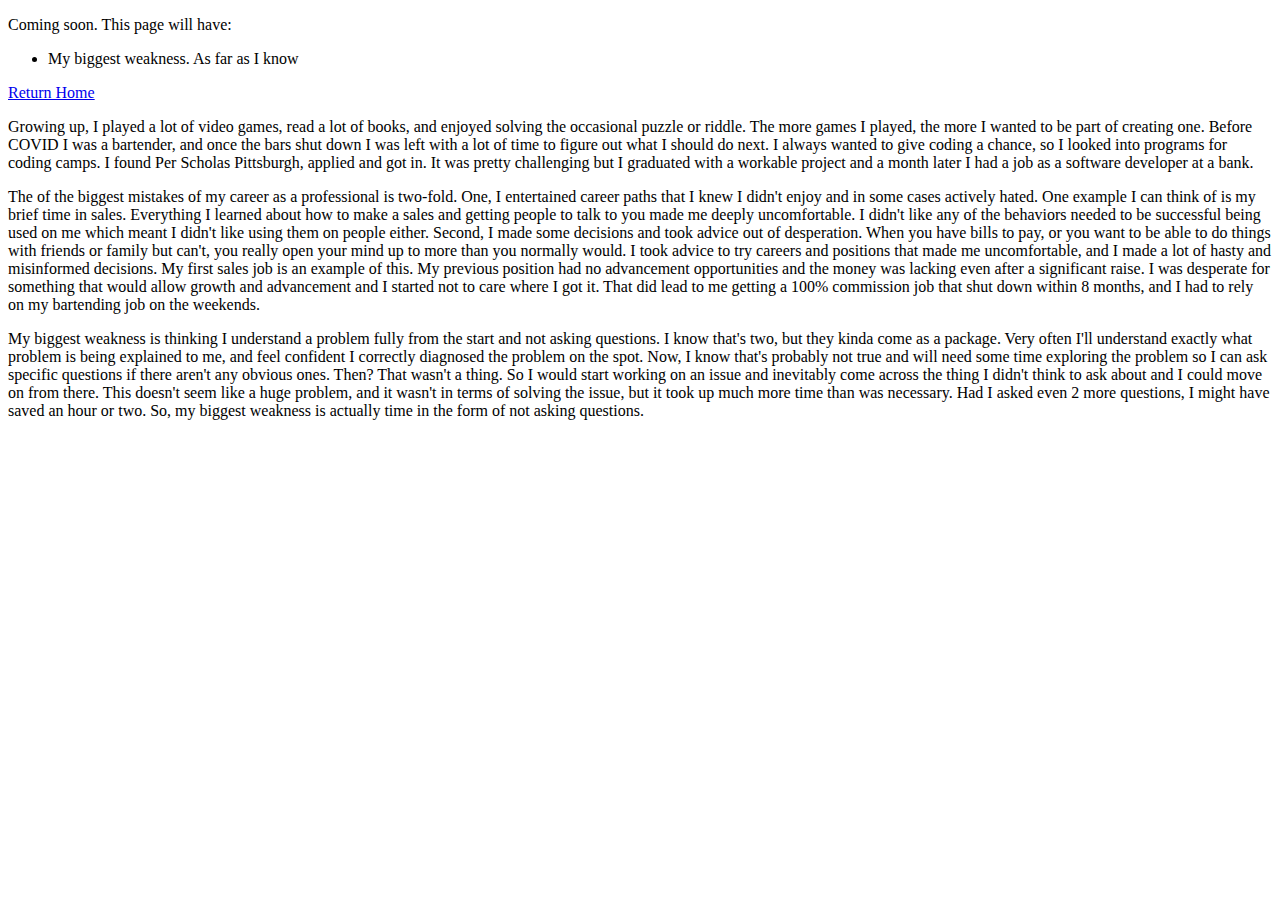
==== about.html @ 080684db "Added weaknesses to about me" ====
<!DOCTYPE html>
<html>
    <head>
        <title>About Me</title>
    </head>

    <body>
        <p>
            Coming soon. This page will have:
            <ul>
                <li>My biggest weakness. As far as I know</li>
            </ul>
        </p>
        <p><a href = "index.html">Return Home</a></p>

        <p>Growing up, I played a lot of video games, read a lot of books, and enjoyed solving the occasional puzzle or riddle.
            The more games I played, the more I wanted to be part of creating one. Before COVID I was a bartender, and once the bars shut down
            I was left with a lot of time to figure out what I should do next. I always wanted to give coding a chance, so I looked into programs
            for coding camps. I found Per Scholas Pittsburgh, applied and got in. It was pretty challenging but I graduated with a workable project
            and a month later I had a job as a software developer at a bank.</p>

        <p>The of the biggest mistakes of my career as a professional is two-fold. One, I entertained career paths that I knew I didn't enjoy
            and in some cases actively hated. One example I can think of is my brief time in sales. Everything I learned about how to make a sales
            and getting people to talk to you made me deeply uncomfortable. I didn't like any of the behaviors needed to be successful being used on
            me which meant I didn't like using them on people either. Second, I made some decisions and took advice out of desperation.
            When you have bills to pay, or you want to be able to do things with friends or family but can't, you really open your mind up to more 
            than you normally would. I took advice to try careers and positions that made me uncomfortable, and I made a lot of hasty and 
            misinformed decisions. My first sales job is an example of this. My previous position had no advancement opportunities and the money was 
            lacking even after a significant raise. I was desperate for something that would allow growth and advancement and I started not to care
            where I got it. That did lead to me getting a 100% commission job that shut down within 8 months, and I had to rely on my bartending job 
            on the weekends.</p>

        <p>My biggest weakness is thinking I understand a problem fully from the start and not asking questions. I know that's two, but they kinda
            come as a package. Very often I'll understand exactly what problem is being explained to me, and feel confident I correctly diagnosed
            the problem on the spot. Now, I know that's probably not true and will need some time exploring the problem so I can ask specific questions
            if there aren't any obvious ones. Then? That wasn't a thing. So I would start working on an issue and inevitably come across the thing I
            didn't think to ask about and I could move on from there. This doesn't seem like a huge problem, and it wasn't in terms of solving the issue,
            but it took up much more time than was necessary. Had I asked even 2 more questions, I might have saved an hour or two. So, my biggest weakness
            is actually time in the form of not asking questions.            
        </p>
    </body>
</html>
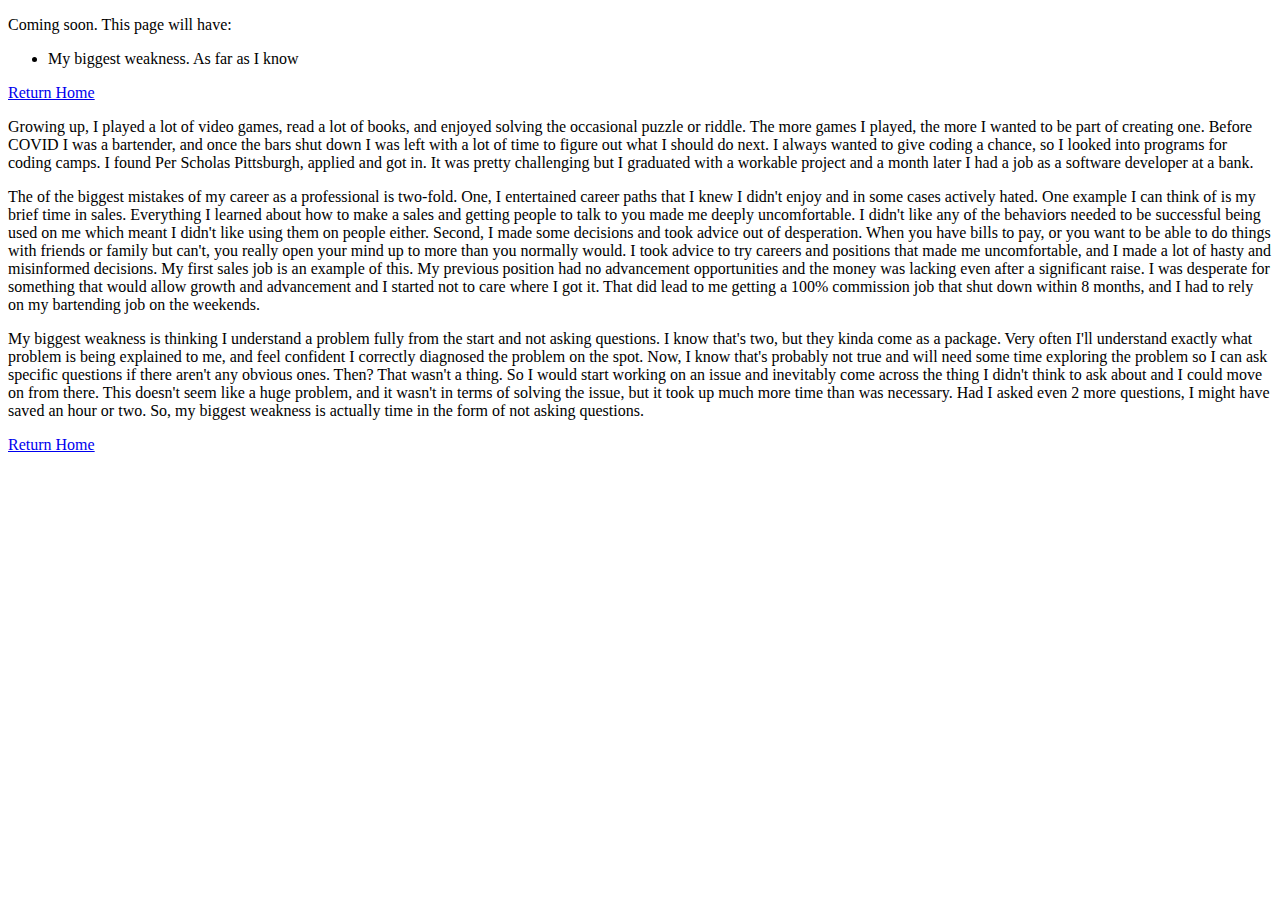
==== commit 2aacc80e: "Needed update to push" ====
--- a/about.html
+++ b/about.html
@@ -38,5 +38,7 @@
             but it took up much more time than was necessary. Had I asked even 2 more questions, I might have saved an hour or two. So, my biggest weakness
             is actually time in the form of not asking questions.            
         </p>
+
+        <p><a href = "index.html">Return Home</a></p>
     </body>
 </html>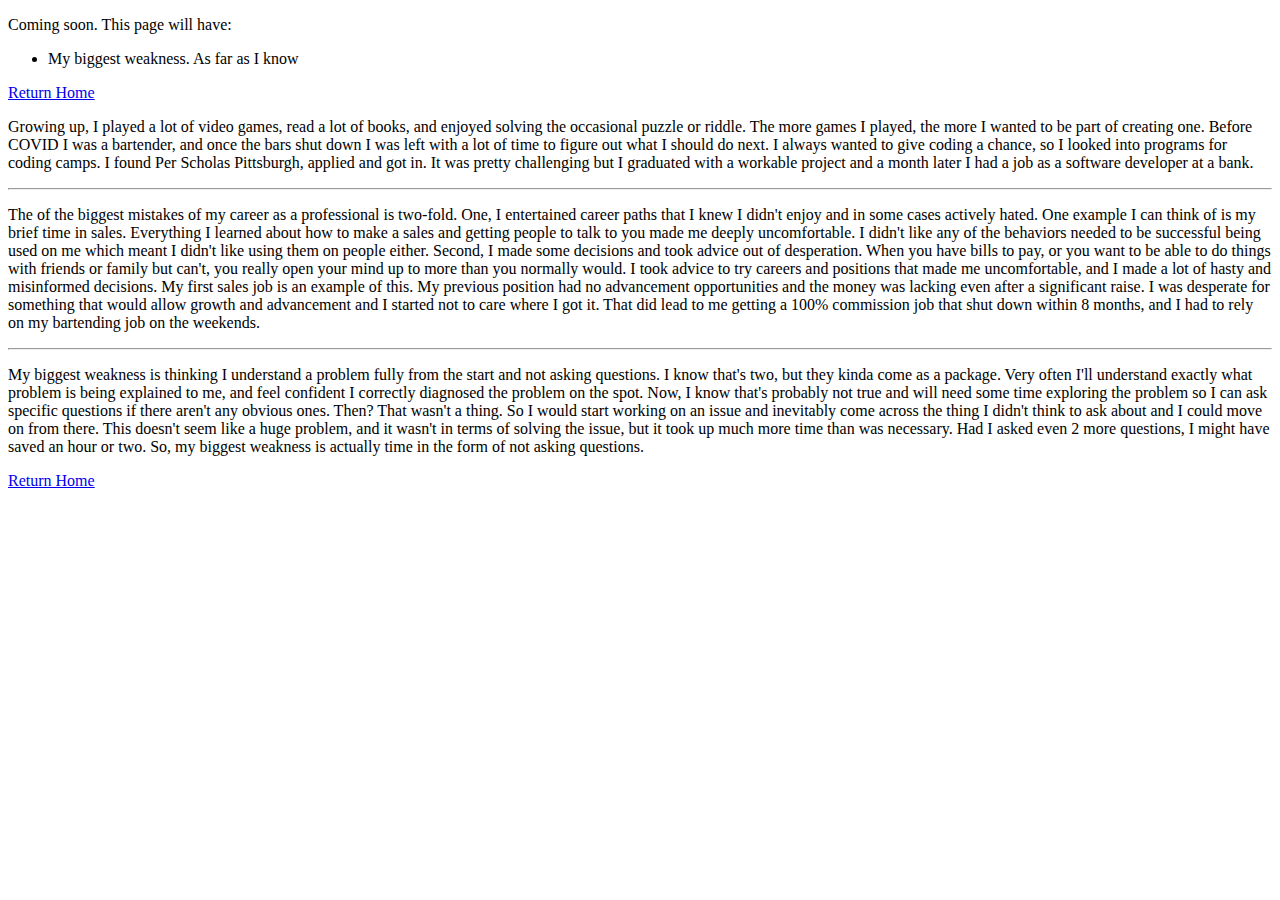
==== commit 60682fc5: "Added <hr> for basic looks" ====
--- a/about.html
+++ b/about.html
@@ -18,6 +18,7 @@
             I was left with a lot of time to figure out what I should do next. I always wanted to give coding a chance, so I looked into programs
             for coding camps. I found Per Scholas Pittsburgh, applied and got in. It was pretty challenging but I graduated with a workable project
             and a month later I had a job as a software developer at a bank.</p>
+            <hr>
 
         <p>The of the biggest mistakes of my career as a professional is two-fold. One, I entertained career paths that I knew I didn't enjoy
             and in some cases actively hated. One example I can think of is my brief time in sales. Everything I learned about how to make a sales
@@ -29,6 +30,7 @@
             lacking even after a significant raise. I was desperate for something that would allow growth and advancement and I started not to care
             where I got it. That did lead to me getting a 100% commission job that shut down within 8 months, and I had to rely on my bartending job 
             on the weekends.</p>
+            <hr>
 
         <p>My biggest weakness is thinking I understand a problem fully from the start and not asking questions. I know that's two, but they kinda
             come as a package. Very often I'll understand exactly what problem is being explained to me, and feel confident I correctly diagnosed
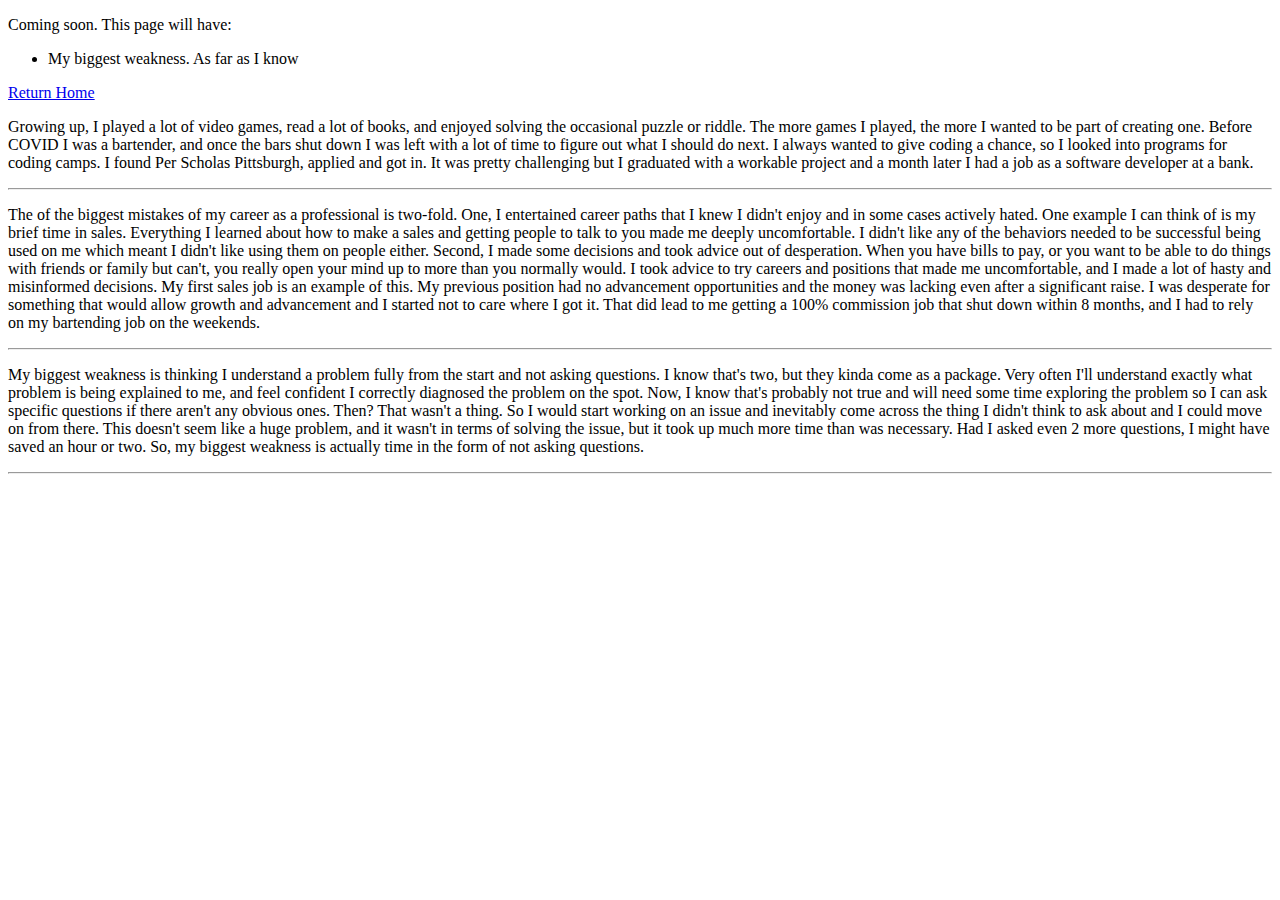
==== commit da1864f0: "Changed font and background color" ====
--- a/about.html
+++ b/about.html
@@ -40,7 +40,6 @@
             but it took up much more time than was necessary. Had I asked even 2 more questions, I might have saved an hour or two. So, my biggest weakness
             is actually time in the form of not asking questions.            
         </p>
-
-        <p><a href = "index.html">Return Home</a></p>
+            <hr>
     </body>
 </html>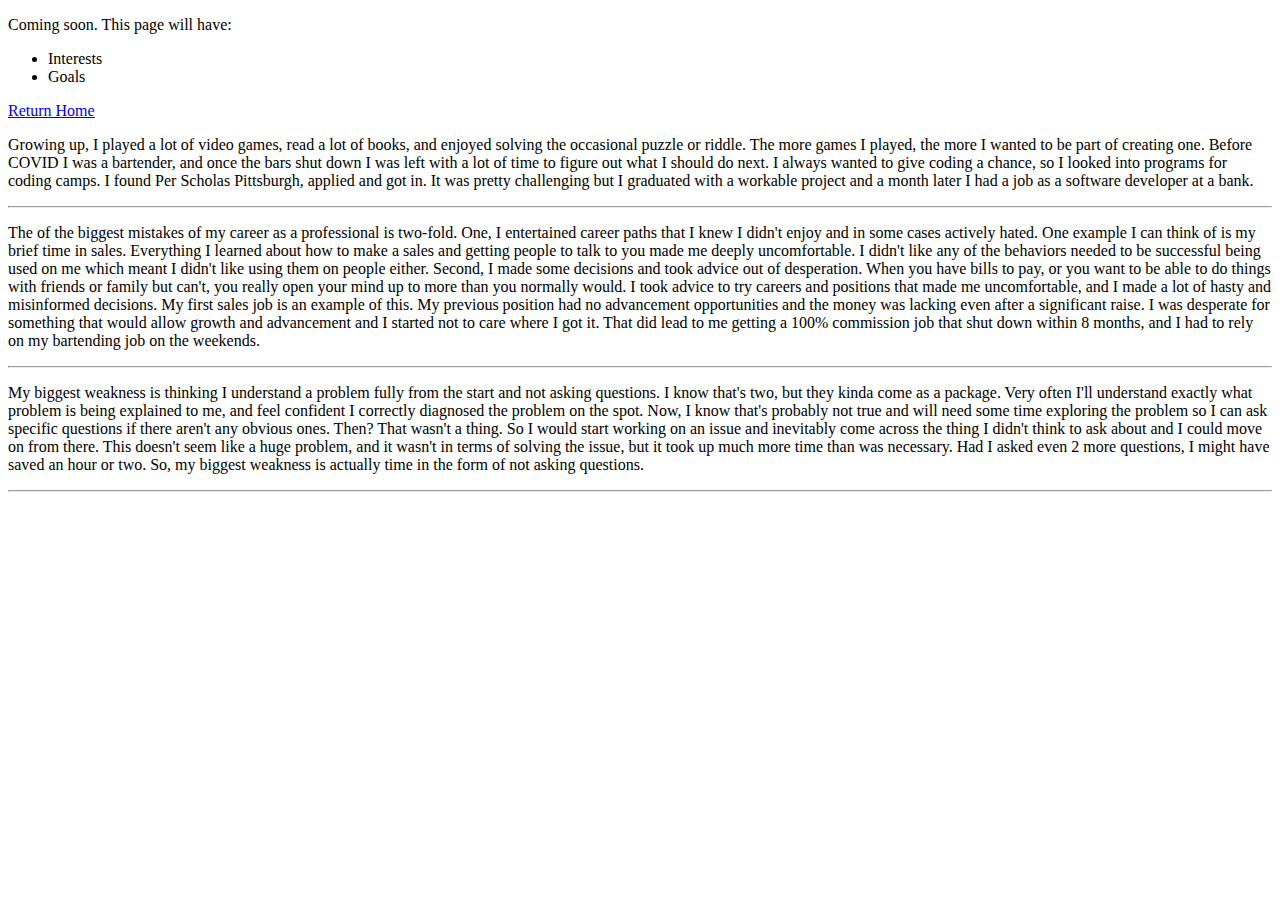
==== commit dc0f70f4: "Added divs to each section of home & about pages for CSS styling later. About page has new sections " ====
--- a/about.html
+++ b/about.html
@@ -8,11 +8,13 @@
         <p>
             Coming soon. This page will have:
             <ul>
-                <li>My biggest weakness. As far as I know</li>
+                <li>Interests</li>
+                <li>Goals</li>
             </ul>
         </p>
         <p><a href = "index.html">Return Home</a></p>
-
+        <div class = "container">
+        <div class = "about-container">
         <p>Growing up, I played a lot of video games, read a lot of books, and enjoyed solving the occasional puzzle or riddle.
             The more games I played, the more I wanted to be part of creating one. Before COVID I was a bartender, and once the bars shut down
             I was left with a lot of time to figure out what I should do next. I always wanted to give coding a chance, so I looked into programs
@@ -41,5 +43,7 @@
             is actually time in the form of not asking questions.            
         </p>
             <hr>
+        </div>
+        </div>
     </body>
 </html>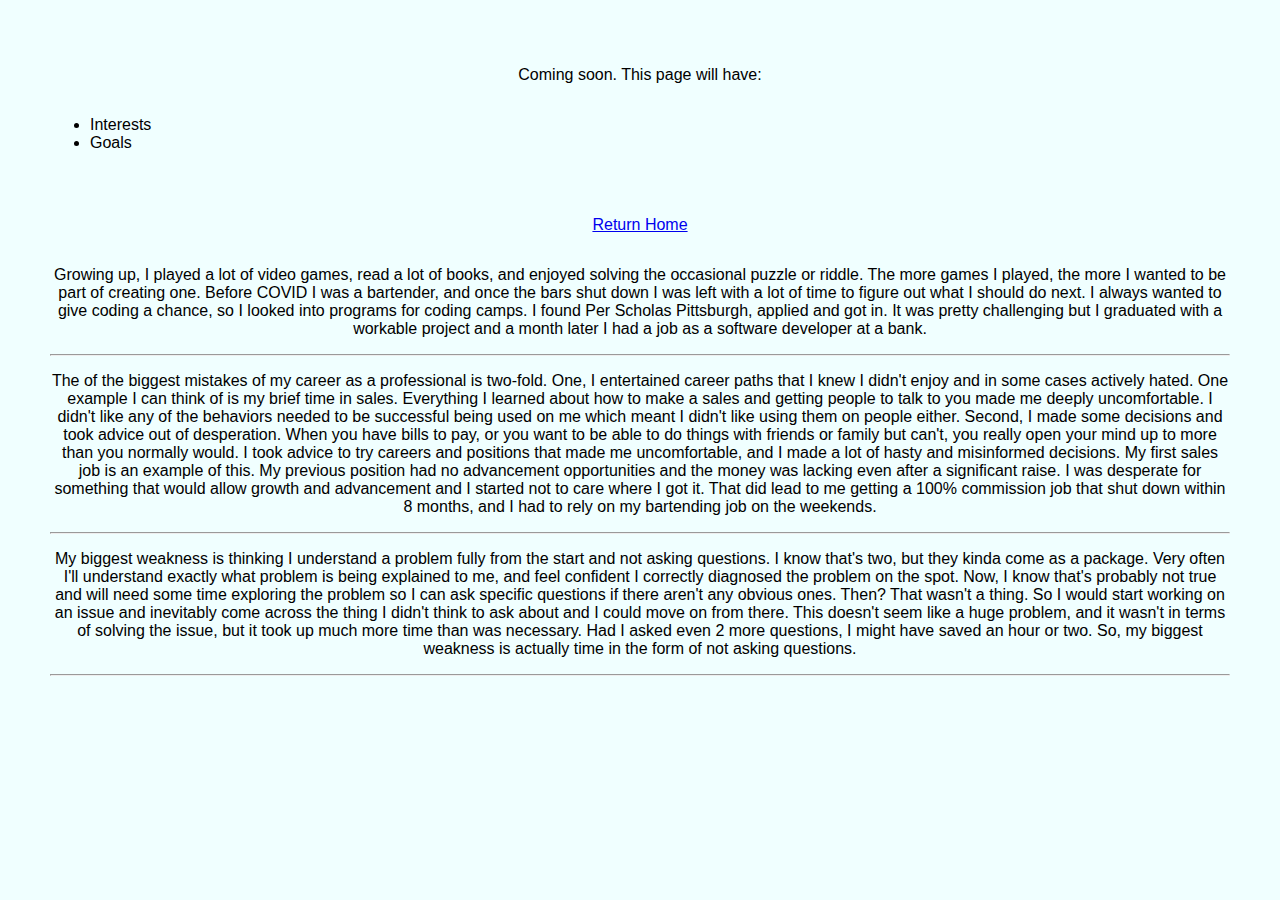
==== commit 54908a60: "Added stylesheet to about me page" ====
--- a/about.html
+++ b/about.html
@@ -1,6 +1,7 @@
 <!DOCTYPE html>
 <html>
     <head>
+        <link rel = "stylesheet" href = "style.css"/>
         <title>About Me</title>
     </head>
 
--- a/style.css
+++ b/style.css
@@ -0,0 +1,20 @@
+body {
+    font-family: "Poppins", sans-serif;
+    margin: 50px 50px 0px 50px;
+    display: flex;
+    flex-direction: column;
+    background-color: azure;
+}
+
+.container
+
+.img {
+    margin-bottom: 10px;
+    display: inline;
+    width: 100%;
+    object-fit: cover;
+}
+
+p {
+    text-align: center;
+}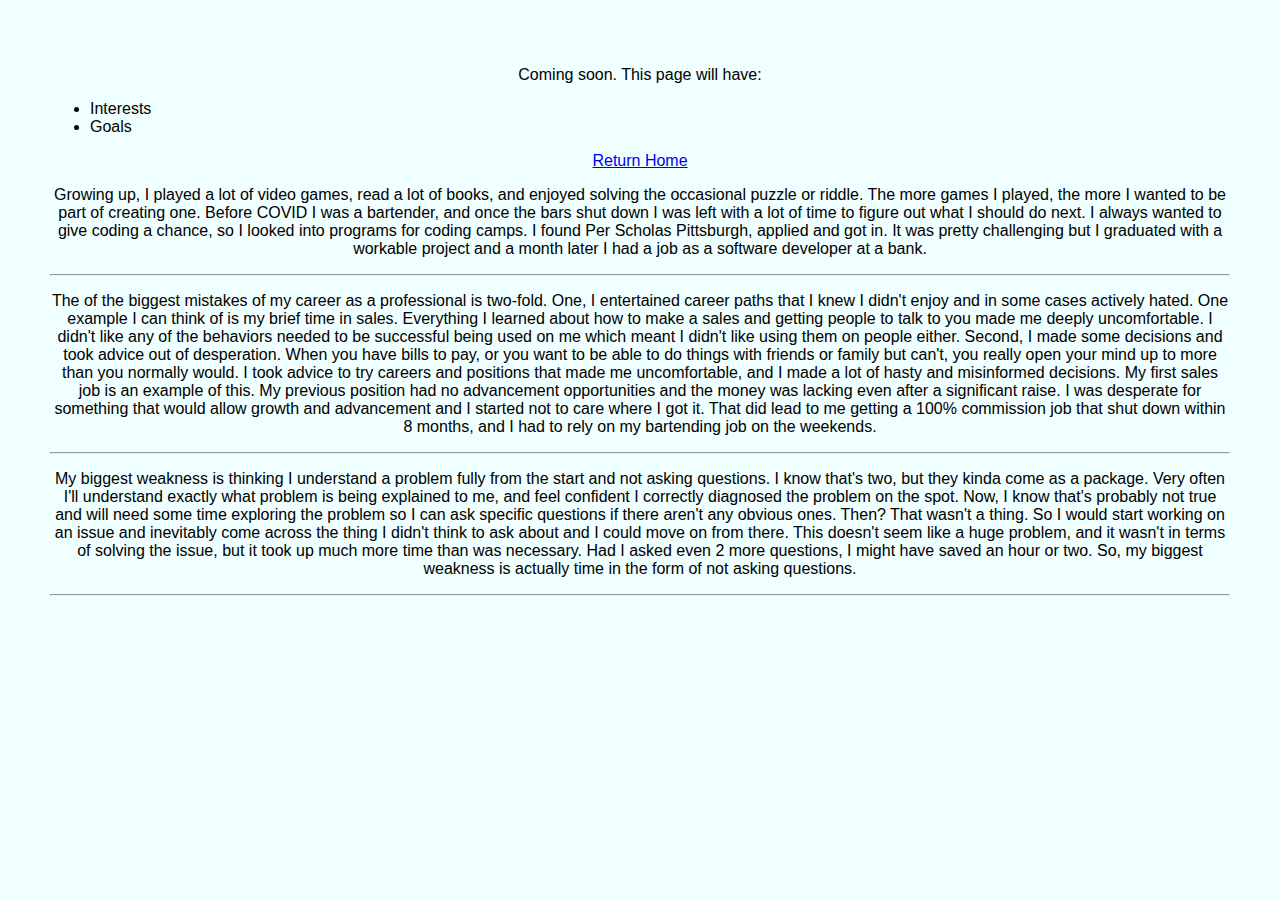
==== commit 496cd724: "modifications to about me" ====
--- a/about.html
+++ b/about.html
@@ -6,15 +6,15 @@
     </head>
 
     <body>
-        <p>
-            Coming soon. This page will have:
+        <div class = "container">
+            <p>Coming soon. This page will have:
             <ul>
                 <li>Interests</li>
                 <li>Goals</li>
             </ul>
         </p>
         <p><a href = "index.html">Return Home</a></p>
-        <div class = "container">
+        
         <div class = "about-container">
         <p>Growing up, I played a lot of video games, read a lot of books, and enjoyed solving the occasional puzzle or riddle.
             The more games I played, the more I wanted to be part of creating one. Before COVID I was a bartender, and once the bars shut down
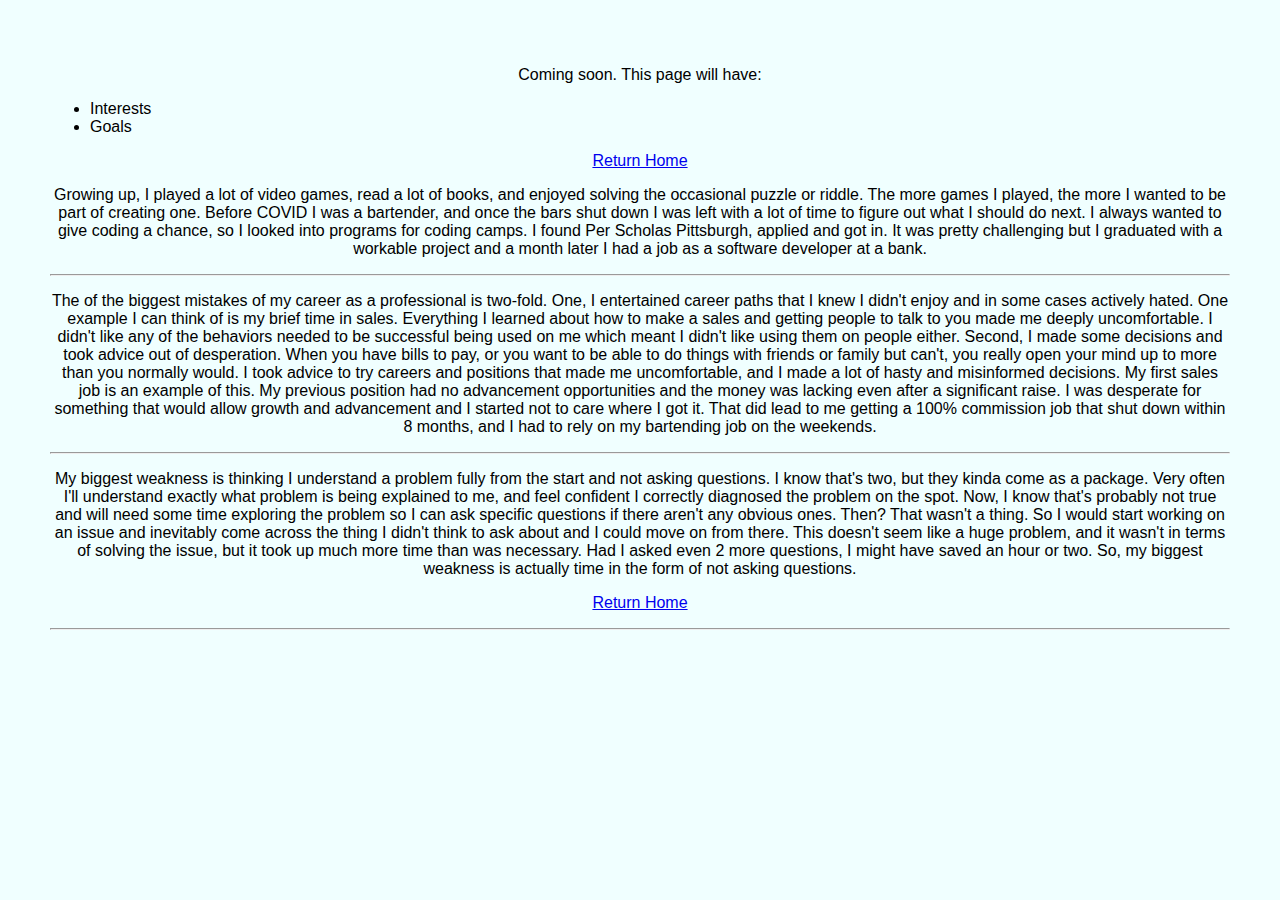
==== commit c6a5405a: "Merge branch 'main' of https://github.com/Teleejr/html-portfolio" ====
--- a/about.html
+++ b/about.html
@@ -43,6 +43,8 @@
             but it took up much more time than was necessary. Had I asked even 2 more questions, I might have saved an hour or two. So, my biggest weakness
             is actually time in the form of not asking questions.            
         </p>
+
+        <p><a href = "index.html">Return Home</a></p>
             <hr>
         </div>
         </div>
